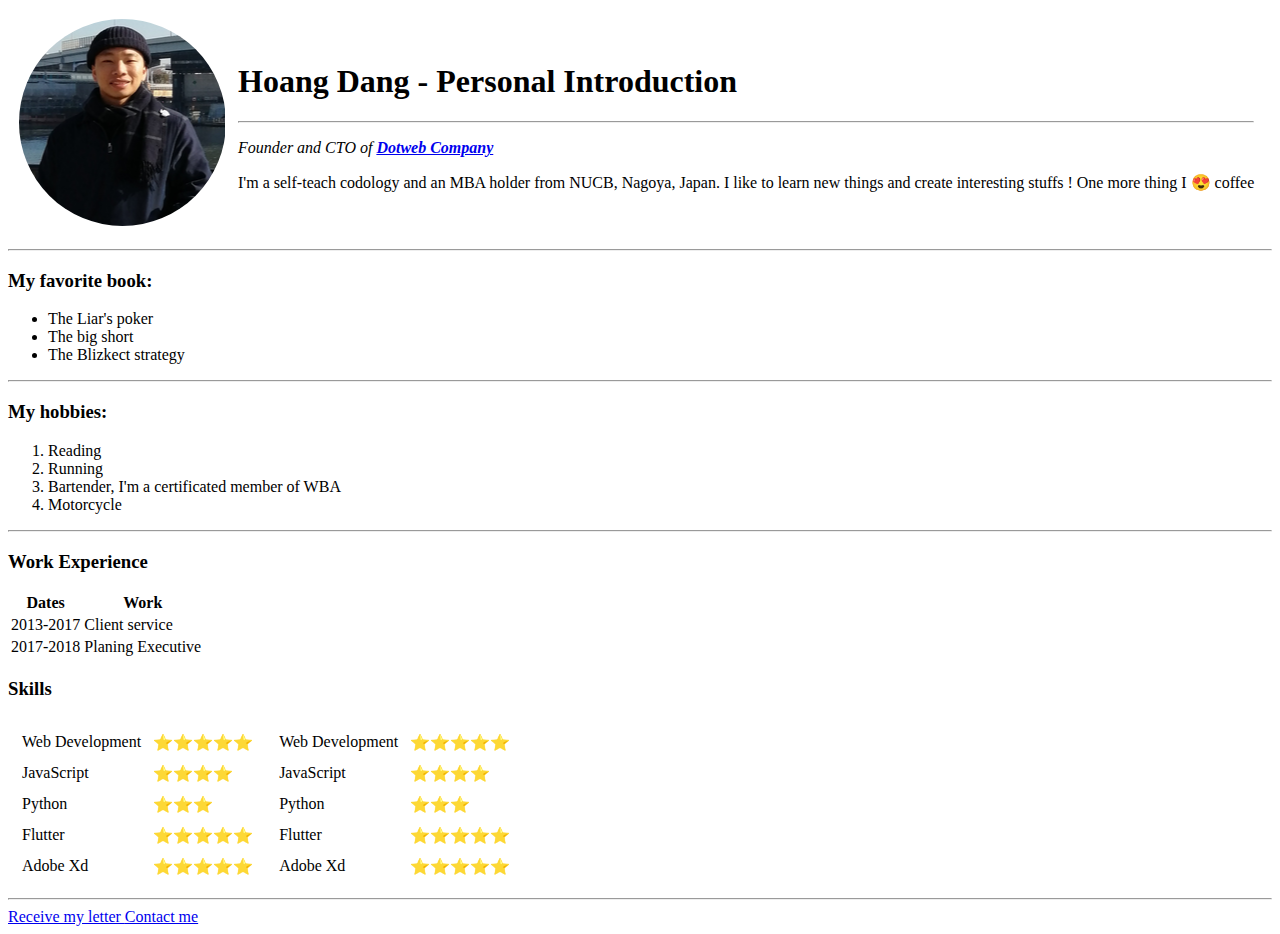
==== index.html @ fa9e458f "Add initial resume website files V01" ====
<!DOCTYPE html>
<html lang="en">
<head>
    <meta charset="UTF-8">
    <meta name="viewport" content="width=device-width, initial-scale=1.0">
    <title> Hoang Dang Biography</title>
</head>
<body>
    <table cellspacing="10" > 
        <td><img src="HDresize.png" alt="Hoang Dang's picture"></td>
        <td>    <h1>Hoang Dang - Personal Introduction</h1>
            <hr>
            <p><em> Founder and CTO of <strong> <a href="https://www.google.com/"> Dotweb Company</a> </strong></em></p>
            <p>I'm a self-teach codology and an MBA holder from NUCB, Nagoya, Japan. I like to learn new things and create interesting stuffs ! One more thing I &#128525; coffee   </p></td>
    </table>


    <hr>
    <h3>My favorite book: </h3>
    <ul>
        <li> The Liar's poker</li>
        <li>The big short </li>
        <li>The Blizkect strategy </li>
    </ul>
    <hr>
    <h3>My hobbies: </h3>
    <ol>
        <li>Reading</li>
        <li>Running</li>
        <li>Bartender, I'm a certificated member of WBA</li>
        <li>Motorcycle</li>

    </ol> 
    <hr>
    <h3>Work Experience</h3>
    <table>
        <thead>
            <tr>
                <th>Dates </th>
                <th>Work </th>
            </tr>
        </thead>
        <tr>
            <td>2013-2017</td>
            <td>Client service</td>
        </tr>
        <tr>
            <td>2017-2018</td>
            <td>Planing Executive</td>
        </tr>
    </table>
    <h3>Skills</h3>
    <table>
        <tr>
            <td><table cellspacing ="10">
                <tr>
                    <td>Web Development </td>
                    <td>⭐⭐⭐⭐⭐</td>
                </tr>
                <tr>
                    <td>JavaScript </td>
                    <td>⭐⭐⭐⭐</td>
                </tr>
                <td>Python</td>
                <td>⭐⭐⭐</td>
                <tr>
                    <td>Flutter </td>
                    <td>⭐⭐⭐⭐⭐</td>
                </tr>
                <tr>
                    <td>Adobe Xd</td>
                    <td>⭐⭐⭐⭐⭐</td>
                </tr>
            </table>
        </td>
            <td><table cellspacing ="10">
                <tr>
                    <td>Web Development </td>
                    <td>⭐⭐⭐⭐⭐</td>
                </tr>
                <tr>
                    <td>JavaScript </td>
                    <td>⭐⭐⭐⭐</td>
                </tr>
                <td>Python</td>
                <td>⭐⭐⭐</td>
                <tr>
                    <td>Flutter </td>
                    <td>⭐⭐⭐⭐⭐</td>
                </tr>
                <tr>
                    <td>Adobe Xd</td>
                    <td>⭐⭐⭐⭐⭐</td>
                </tr>
            </table></td>
        </tr>
    </table>
    
    <hr>
    <a href="contact-me.html">  Receive my letter </a>

    <a href="contact-me.html">  Contact me </a>
</body>
</html>
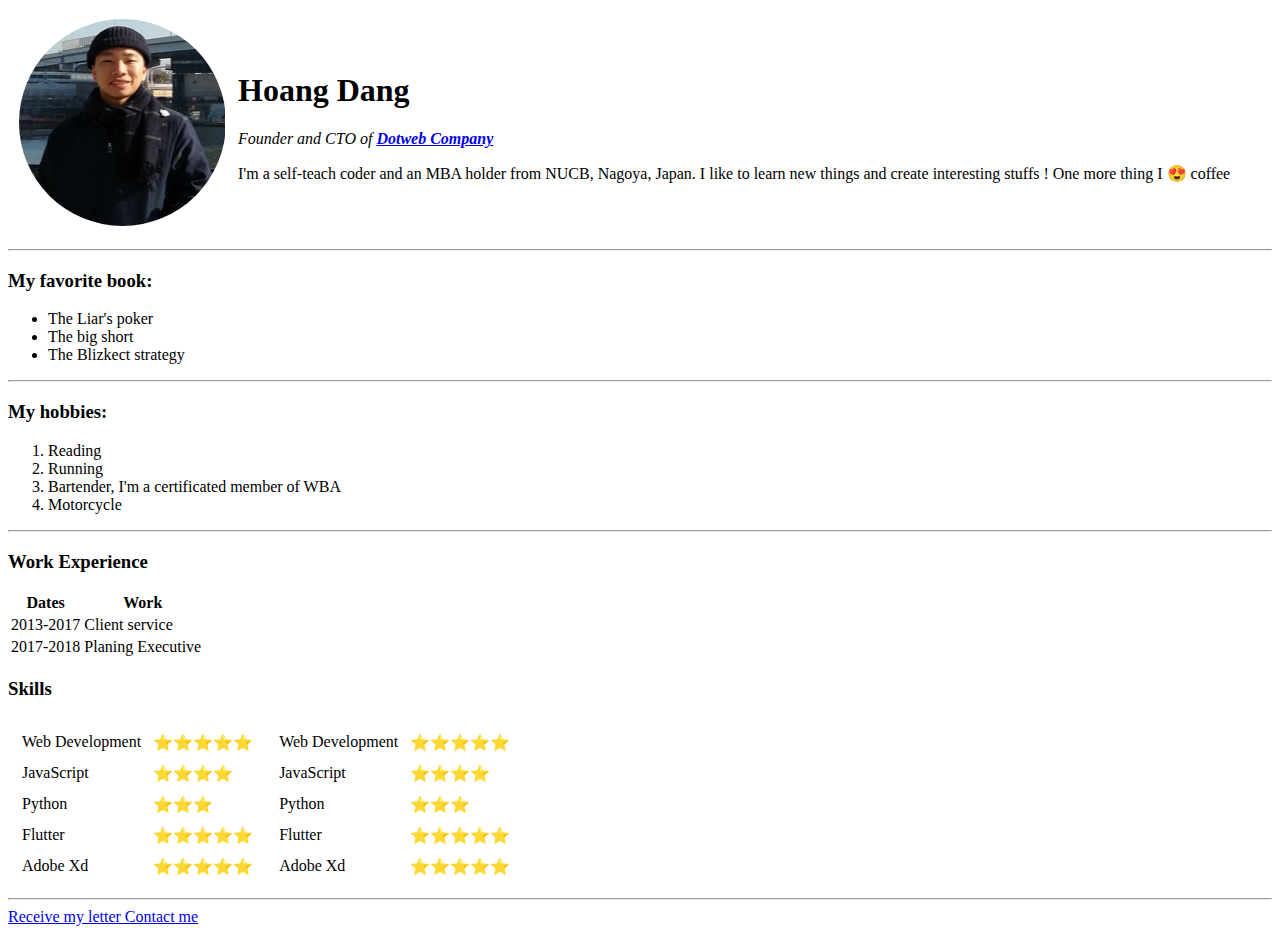
==== commit 7999e328: "Add files via upload" ====
--- a/index.html
+++ b/index.html
@@ -3,18 +3,18 @@
 <head>
     <meta charset="UTF-8">
     <meta name="viewport" content="width=device-width, initial-scale=1.0">
-    <title> Hoang Dang Biography</title>
+    <title> Hoang Dang's Intro</title>
+    <link rel="stylesheet" href="/HTML-Personal-Web/css/style.css">
 </head>
-<body>
+
+<body> 
     <table cellspacing="10" > 
-        <td><img src="HDresize.png" alt="Hoang Dang's picture"></td>
-        <td>    <h1>Hoang Dang - Personal Introduction</h1>
-            <hr>
+        <td><img src="HDresize.png" alt="Hoang Dang's picture" name='pic1'></td>
+        <td>    <h1>Hoang Dang</h1>
+  
             <p><em> Founder and CTO of <strong> <a href="https://www.google.com/"> Dotweb Company</a> </strong></em></p>
-            <p>I'm a self-teach codology and an MBA holder from NUCB, Nagoya, Japan. I like to learn new things and create interesting stuffs ! One more thing I &#128525; coffee   </p></td>
+            <p>I'm a self-teach coder and an MBA holder from NUCB, Nagoya, Japan. I like to learn new things and create interesting stuffs ! One more thing I &#128525; coffee   </p></td>
     </table>
-
-
     <hr>
     <h3>My favorite book: </h3>
     <ul>
